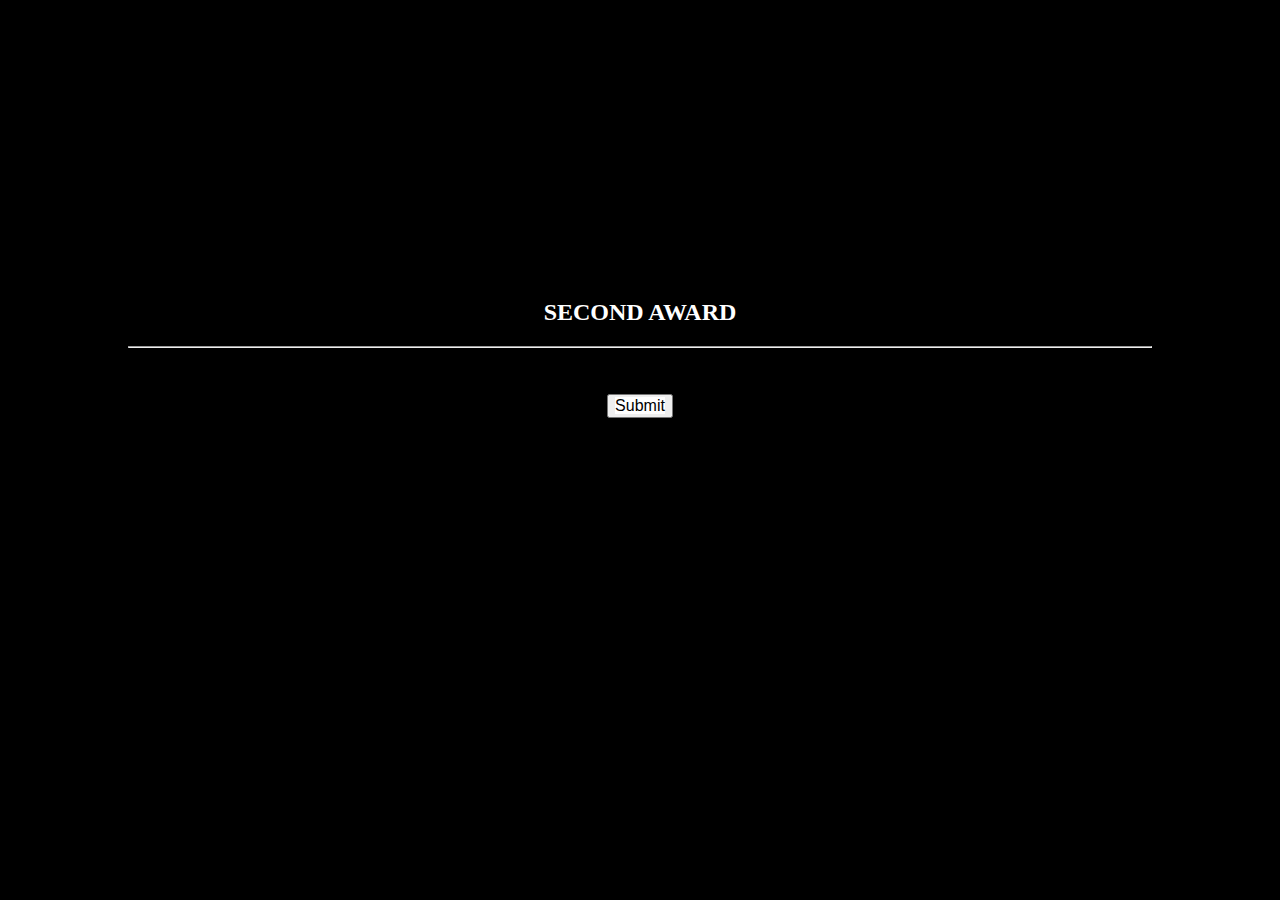
==== vote-1.html @ d62080f2 "first commit, should be fully functional" ====
<body>
  <link rel="stylesheet" type="text/css" href="style.css" />
  <div class="vote-one-hero"></div>
  <h1 id="headline" class="center-align "></h1>
  <h2 id="text" class="center-align ">
    SECOND AWARD
  </h2>
  <hr />
  <div id="awardsContainer" class="center-align radio-toolbar"></div>
  <div class="center-align">
    <br /><br />
    <button onclick="alert('Thank you for your vote.')">
      <a href="/">Submit</a>
    </button>
  </div>
  <script src="/js/tabletop.min.js"></script>
  <script src="/js/app.js"></script>
</body>
<script>
  vote(1);
</script>
---- style.css ----
body {
  background: black;
  color: white;
  max-width: 1024px;
  margin-left: auto;
  margin-right: auto;
}

button a {
  text-decoration: none;
  font-size: 120%;
  background-color: white;
  color: black;
}
button {
}

.landing-hero {
  background: url("https://66.media.tumblr.com/tumblr_m6agocabib1qk0lzgo1_r1_250.gifv")
    no-repeat center center;
  -webkit-background-size: cover;
  -moz-background-size: cover;
  -o-background-size: cover;
  background-size: cover;
  position: relative;
  width: 100%;
  height: 30vh;
}

.vote-zero-hero {
  background: url("https://i.giphy.com/media/kqsygGXlnYEjm/source.gif")
    no-repeat center center;
  -webkit-background-size: cover;
  -moz-background-size: cover;
  -o-background-size: cover;
  background-size: cover;
  position: relative;
  width: 100%;
  height: 30vh;
}

.vote-one-hero {
  background: url("https://media.giphy.com/media/7BvmMI56s02E8/source.gif")
    no-repeat center center;
  -webkit-background-size: cover;
  -moz-background-size: cover;
  -o-background-size: cover;
  background-size: cover;
  position: relative;
  width: 100%;
  height: 30vh;
}

.vote-two-hero {
  background: url("https://media.tenor.com/images/60f2bccc7d916241c9ecf30d9df0248d/tenor.gif")
    no-repeat top center;
  -webkit-background-size: cover;
  -moz-background-size: cover;
  -o-background-size: cover;
  background-size: cover;
  position: relative;
  width: 100%;
  height: 30vh;
}

.vote-three-hero {
  background: url("https://media.giphy.com/media/3o75203f8flqxkEyYg/giphy.gif")
    no-repeat center center;
  -webkit-background-size: cover;
  -moz-background-size: cover;
  -o-background-size: cover;
  background-size: cover;
  position: relative;
  width: 100%;
  height: 30vh;
}

.radio-toolbar input,
.radio-toolbar label {
  cursor: pointer;
}

.center-align {
  text-align: center;
  margin-left: auto;
  margin-right: auto;
}
.winner {
  color: red;
}
.radio-toolbar {
  margin: 10px;
}

.radio-toolbar input[type="radio"] {
  opacity: 0;
  position: fixed;
  width: 0;
}

.radio-toolbar label {
  display: inline-block;
  background-color: grey;
  padding: 10px 20px;
  font-family: sans-serif, Arial;
  font-size: 16px;
  border: 2px solid #444;
  border-radius: 4px;
}

.radio-toolbar label:hover {
  background-color: lightcoral;
}

.radio-toolbar input[type="radio"]:focus + label {
  border: 2px dashed #444;
}

.radio-toolbar input[type="radio"]:checked + label {
  background-color: red;
  border-color: red;
}
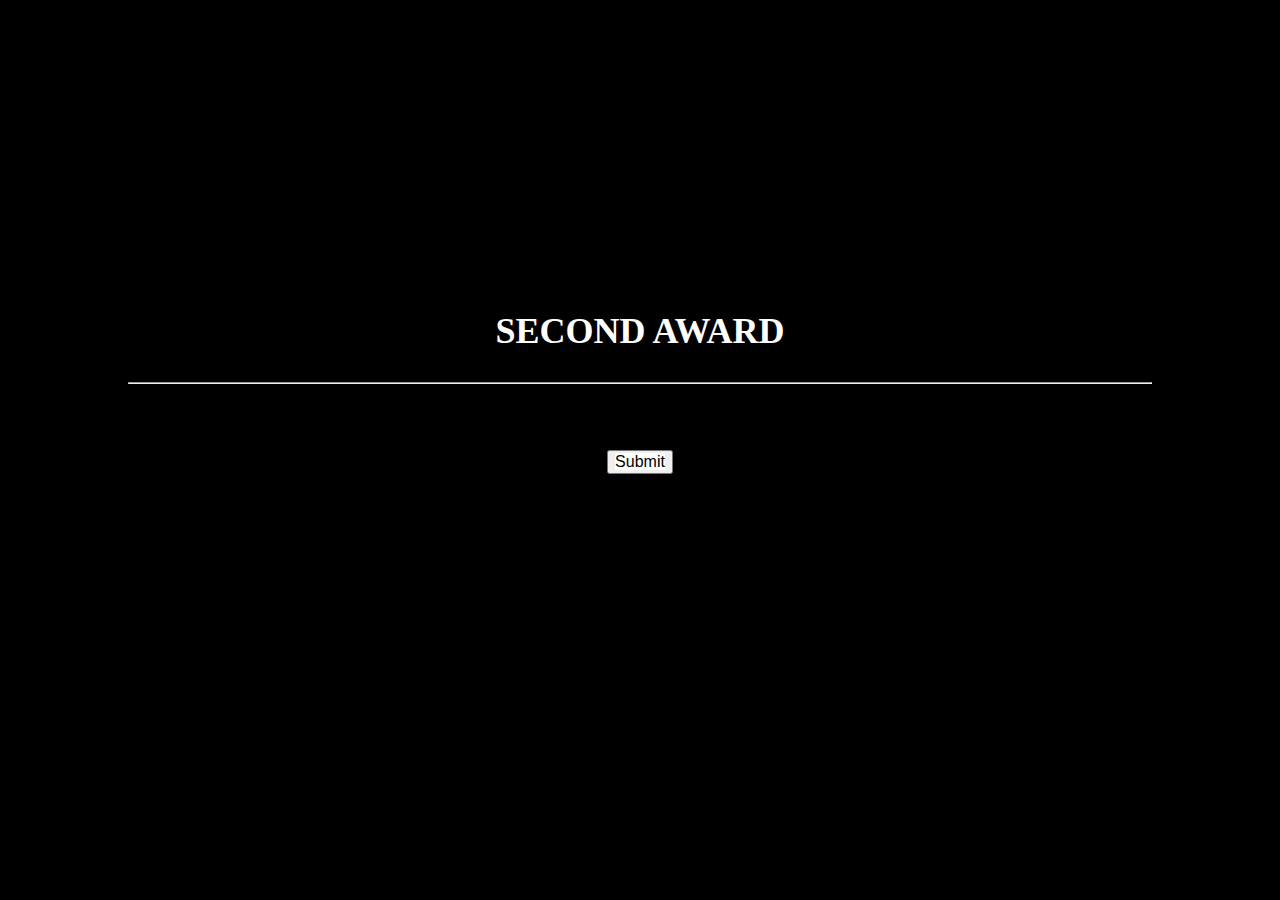
==== commit ae3c9ed4: "fonts and alert improved" ====
--- a/vote-1.html
+++ b/vote-1.html
@@ -9,8 +9,8 @@
   <div id="awardsContainer" class="center-align radio-toolbar"></div>
   <div class="center-align">
     <br /><br />
-    <button onclick="alert('Thank you for your vote.')">
-      <a href="/">Submit</a>
+    <button onclick="checkIfSubmit()">
+      <a>Submit</a>
     </button>
   </div>
   <script src="/js/tabletop.min.js"></script>
--- a/style.css
+++ b/style.css
@@ -4,6 +4,7 @@
   max-width: 1024px;
   margin-left: auto;
   margin-right: auto;
+  font-size: 150%;
 }
 
 button a {
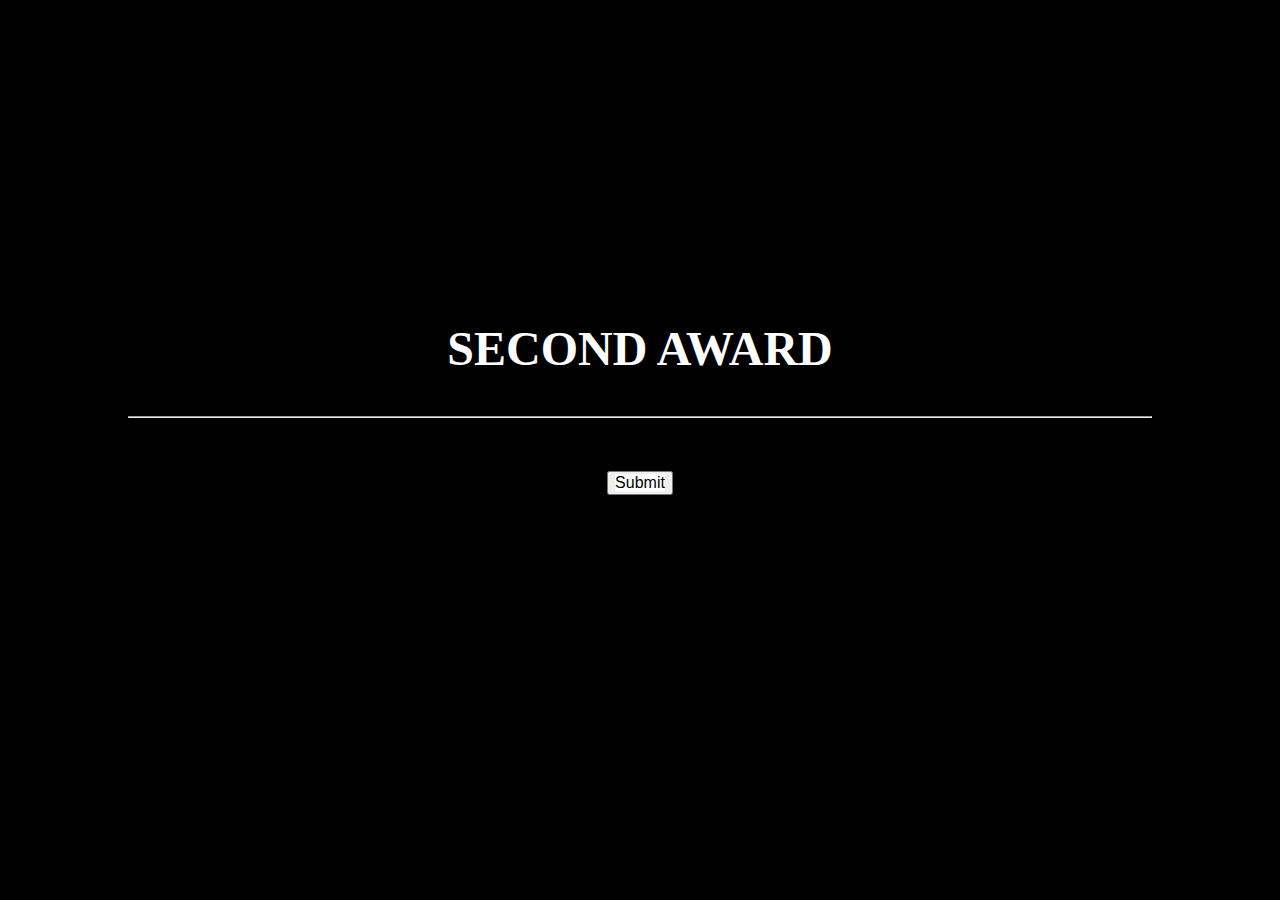
==== commit 4ff3ce7e: "fonts increased" ====
--- a/vote-1.html
+++ b/vote-1.html
@@ -8,7 +8,7 @@
   <hr />
   <div id="awardsContainer" class="center-align radio-toolbar"></div>
   <div class="center-align">
-    <br /><br />
+    <br />
     <button onclick="checkIfSubmit()">
       <a>Submit</a>
     </button>
--- a/style.css
+++ b/style.css
@@ -4,7 +4,7 @@
   max-width: 1024px;
   margin-left: auto;
   margin-right: auto;
-  font-size: 150%;
+  font-size: 200%;
 }
 
 button a {
